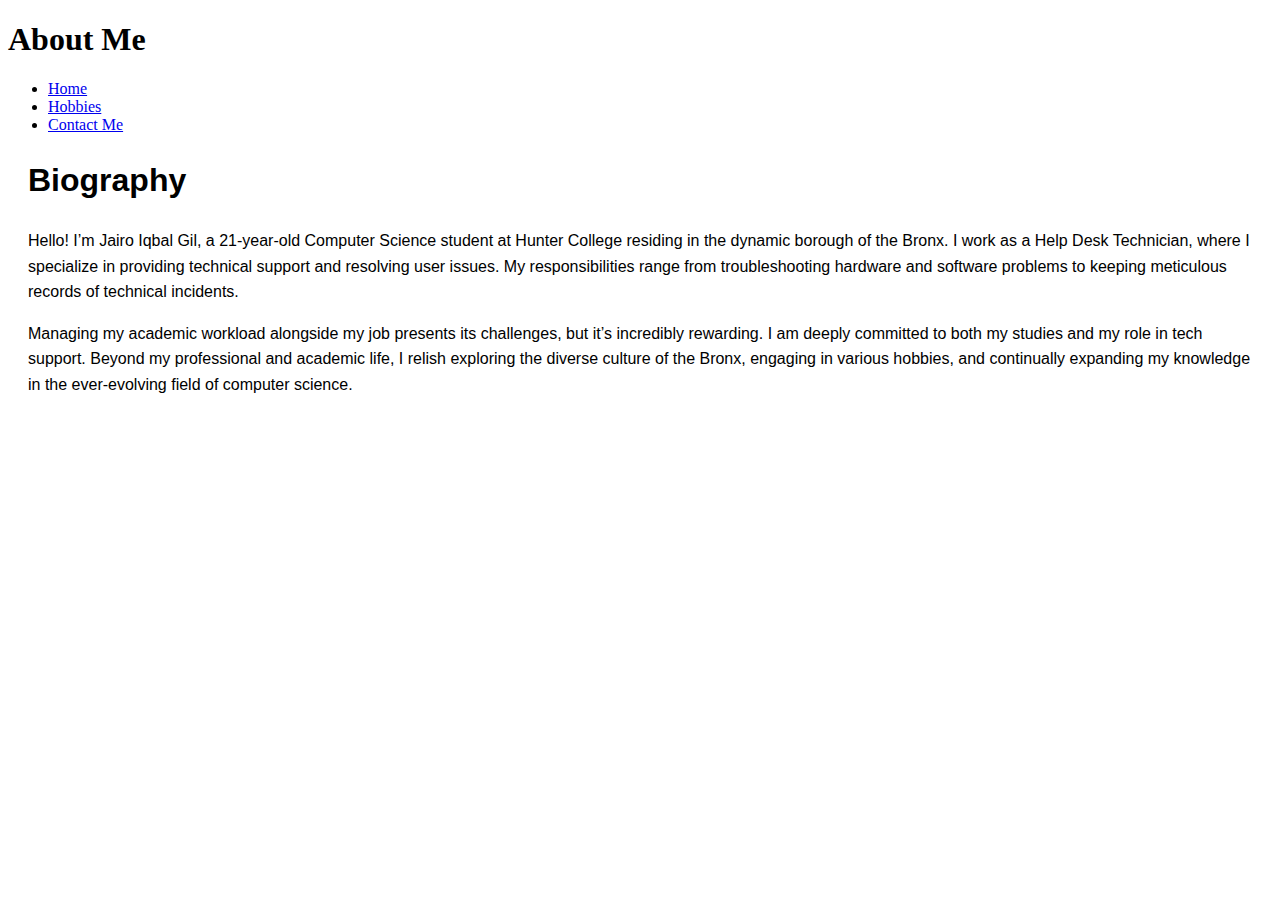
==== aboutme.html @ 7209b5a4 "Add files via upload" ====
<!DOCTYPE html>
<html lang="en">
<head>
    <meta charset="UTF-8">
    <meta name="viewport" content="width=device-width, initial-scale=1.0">
    <title>About Me</title>

</head>
<body>
    <div class="container">
        <header>
            <h1>About Me</h1>
            <nav>
                <ul>
                    <li><a href="index.html">Home</a></li>
                    <li><a href="hobbies.html">Hobbies</a></li>
                    <li><a href="aboutme.html">Contact Me</a></li>
                </ul>
            </nav>
        </header>
        <body>
            <div style="font-family: Arial, sans-serif; margin: 20px; line-height: 1.6;">
                <h1>Biography</h1>
                <p>Hello! I’m Jairo Iqbal Gil, a 21-year-old Computer Science student at Hunter College residing in the dynamic borough of the Bronx. I work as a Help Desk Technician, where I specialize in providing technical support and resolving user issues. My responsibilities range from troubleshooting hardware and software problems to keeping meticulous records of technical incidents.</p>
                
                <p>Managing my academic workload alongside my job presents its challenges, but it’s incredibly rewarding. I am deeply committed to both my studies and my role in tech support. Beyond my professional and academic life, I relish exploring the diverse culture of the Bronx, engaging in various hobbies, and continually expanding my knowledge in the ever-evolving field of computer science.</p>
            </div>
        </body>
    </div>
</body>
</html>
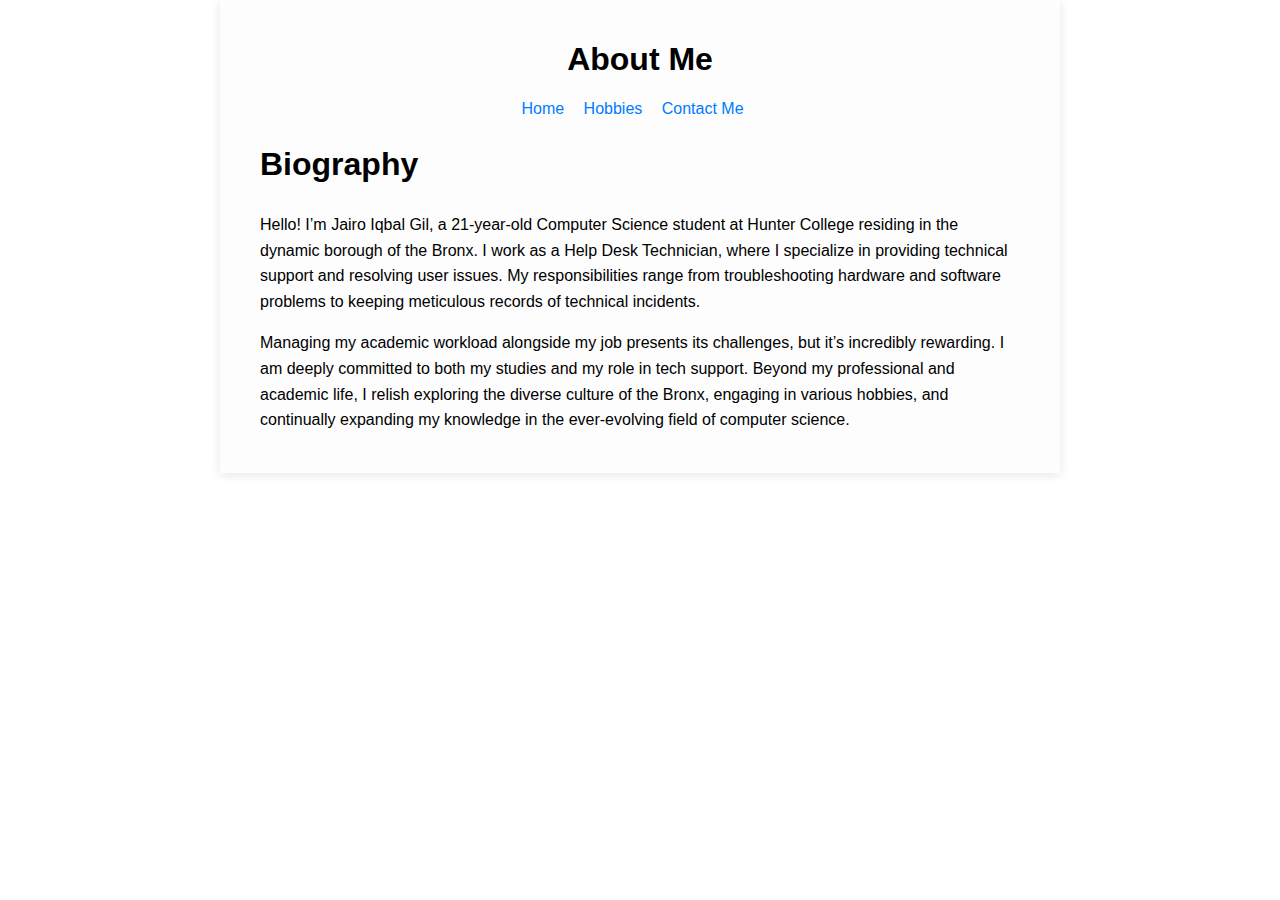
==== commit 1b23ad80: "Add files via upload" ====
--- a/aboutme.html
+++ b/aboutme.html
@@ -4,7 +4,7 @@
     <meta charset="UTF-8">
     <meta name="viewport" content="width=device-width, initial-scale=1.0">
     <title>About Me</title>
-
+    <link rel="stylesheet" href="style_type1.css">
 </head>
 <body>
     <div class="container">
--- a/style_type1.css
+++ b/style_type1.css
@@ -0,0 +1,80 @@
+
+body {
+    font-family: Arial, sans-serif;
+    margin: 0;
+    padding: 0;
+    background-color: #fdfdfd(0, 0%, 100%);
+}
+
+
+.container {
+    max-width: 800px;
+    margin: 0 auto;
+    padding: 20px;
+    background-color: #fdfdfd;
+    box-shadow: 0 2px 10px rgba(0, 0, 0, 0.1);
+}
+
+
+header {
+    text-align: center;
+    margin-bottom: 20px;
+}
+
+h1 {
+    color: #000000;
+}
+
+
+nav ul {
+    list-style-type: none;
+    padding: 0;
+}
+
+nav ul li {
+    display: inline;
+    margin-right: 15px;
+}
+
+nav ul li a {
+    text-decoration: none;
+    color: #007BFF;
+}
+
+nav ul li a:hover {
+    text-decoration: underline;
+}
+
+
+section {
+    margin-top: 20px;
+}
+
+h2 {
+    color: #555;
+}
+
+ul {
+    list-style-type: square;
+    padding-left: 20px;
+}
+
+
+.hobby-img {
+    width: 150px; /* Set a specific width */
+    height: auto; /* Maintain aspect ratio */
+    border-radius: 50%; /* Make the image rounded */
+    float: left; /* Align to the left */
+    
+    margin-right: 50px; /* Increased space between image and text */
+}
+
+/* Media Queries */
+@media (max-width: 600px) {
+    .hobby-img {
+        float: none; /* Reset float on smaller screens */
+        display: block; /* Center the image */
+        margin: 20px auto; /* Centering with margin */
+        max-width: 100%; /* Make it responsive */
+    }
+}